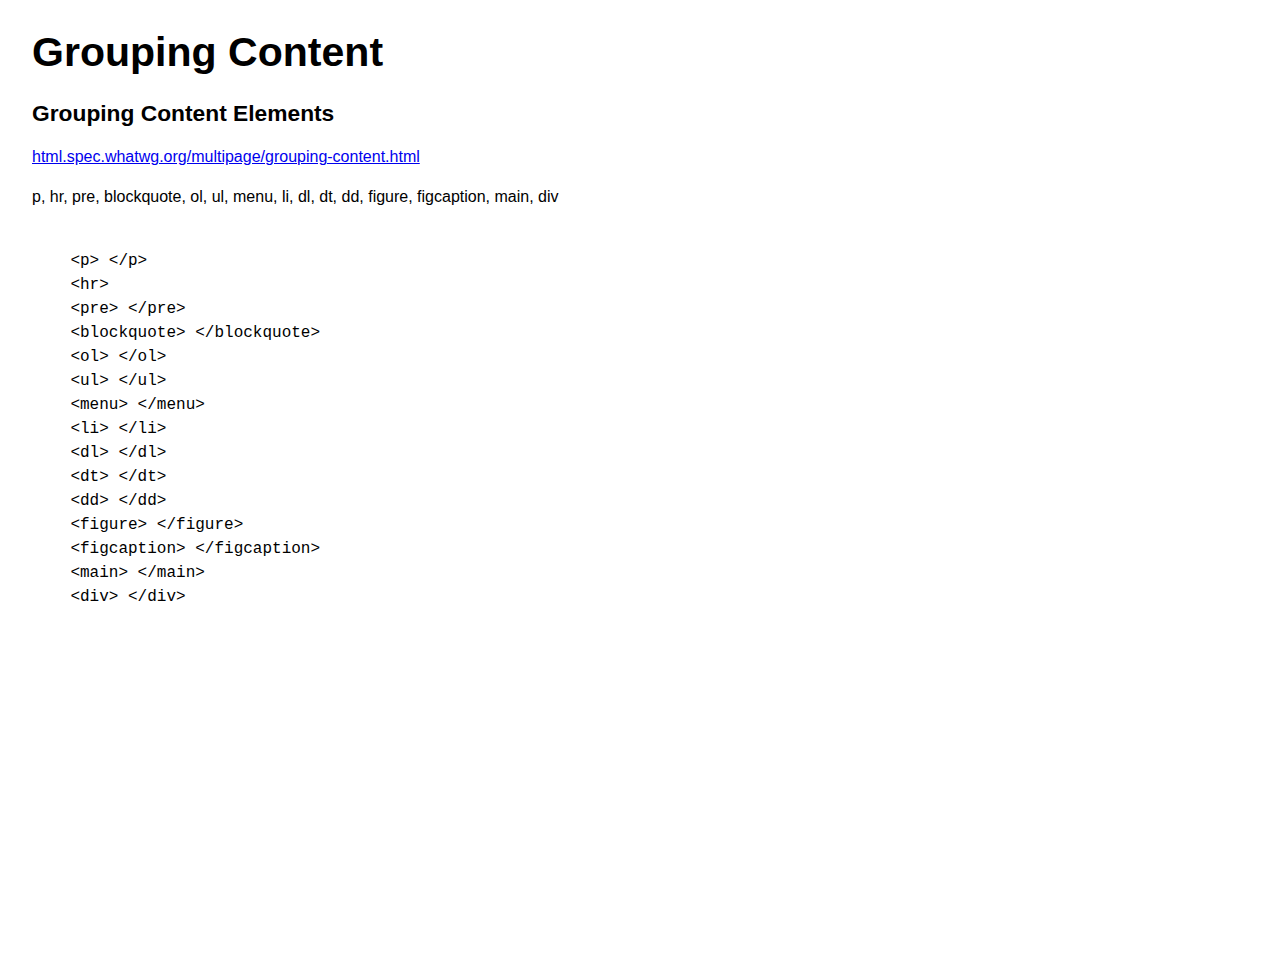
==== html/grouping.html @ b9f32ec7 "add tag elements for html" ====
<!DOCTYPE html>
<html lang="en">

  <head>
    <title>Grouping Content</title>
    <meta charset="utf-8" />
    <meta name="viewport" content="width=device-width, initial-scale=1.0" />
    <meta name="format-detection" content="telephone=no" />
    <link rel="stylesheet" href="../css/styles.css" />


  </head>

  <body>
    <header>
      <h1>Grouping Content</h1>
    </header>

    <nav>

    </nav>

    <main>
      
      <h2>Grouping Content Elements</h2>
      <p><a href="https://html.spec.whatwg.org/multipage/grouping-content.html">html.spec.whatwg.org/multipage/grouping-content.html</a></p>


     <p>p, hr, pre, blockquote, ol, ul, menu, li, dl, dt, dd, figure, figcaption, main, div</p>

    <pre><code>
    &lt;p&gt; &lt;/p&gt;
    &lt;hr&gt;
    &lt;pre&gt; &lt;/pre&gt;
    &lt;blockquote&gt; &lt;/blockquote&gt;
    &lt;ol&gt; &lt;/ol&gt;
    &lt;ul&gt; &lt;/ul&gt;
    &lt;menu&gt; &lt;/menu&gt;
    &lt;li&gt; &lt;/li&gt;
    &lt;dl&gt; &lt;/dl&gt;
    &lt;dt&gt; &lt;/dt&gt;
    &lt;dd&gt; &lt;/dd&gt;
    &lt;figure&gt; &lt;/figure&gt;
    &lt;figcaption&gt; &lt;/figcaption&gt;
    &lt;main&gt; &lt;/main&gt;
    &lt;div&gt; &lt;/div&gt;
    
  </code></pre>  
    </main>

    <aside>

    </aside>

    <footer>

    </footer>


  </body>

</html>
---- css/styles.css ----
/* line 1, Users/scottgruber/git/Workshops/academic-jumpstart/scss/utilities/_custom-properties.scss */
:root {
  --ucla-gold: #ffd100;
  --ucla-blue: #2774ae;
  --ucla-lightest-blue: #daebfe;
  --ucla-lighter-blue: #8bb8e8;
  --ucla-darker-blue: #005587;
  --ucla-darkest-blue: #003b5c;
  --ucla-darker-gold: #ffc72c;
  --ucla-darkest-gold: #ffb81c;
  --ucla-cyan: #0ff;
  --ucla-magenta: #ff00a5;
  --ucla-neon-green: #00ff87;
  --ucla-green: #32aa56;
  --ucla-yellow: #ff0;
  --ucla-purple: #8a69d4;
  --color-black: #000;
  --color-black-90: #1a1a1a;
  --color-black-80: #333;
  --color-black-70: #4d4d4d;
  --color-black-60: #666;
  --color-black-50: #808080;
  --color-black-40: #999;
  --color-black-30: #b3b3b3;
  --color-black-20: #ccc;
  --color-black-10: #e6e6e6;
  --color-white: #fff;
  --font-family: Helvetica, Arial, sans-serif;
  --font-family-display: --font-family;
  --font-family-system: -apple-system, BlinkMacSystemFont, "helvetica neue", helvetica, Ubuntu, roboto, noto, segoe ui, arial, sans-serif;
  --font-family-mono: Menlo, Consolas, Monaco, "Liberation Mono", "Lucida Console", monospace;
  --font-weight-thin: 100;
  --font-weight-extra-light: 200;
  --font-weight-light: 300;
  --font-weight: 400;
  --font-weight-medium: 500;
  --font-weight-semi-bold: 600;
  --font-weight-bold: 700;
  --font-weight-extra-bold: 800;
  --font-weight-black: 900;
  --text-scale-ratio: 1.125;
  --font-size-xxxx-display: 4.624rem;
  --font-size-xxx-display: 4.11rem;
  --font-size-xx-display: 3.653rem;
  --font-size-x-display: 2.887rem;
  --font-size-display: 2.566rem;
  --font-size-xxxx-large: 2.027rem;
  --font-size-xxx-large: 1.802rem;
  --font-size-xx-large: 1.602rem;
  --font-size-x-large: 1.424rem;
  --font-size-large: 1.266rem;
  --font-size-medium: 1.125rem;
  --font-size: 1rem;
  --font-size-small: 0.889rem;
  --font-size-x-small: 0.79rem;
  --line-height-text: 1.5;
  --line-height-display: 1.125;
  --line-height-alt: 1.25;
  --line-height: 1;
  --border-radius-x-small: .25rem;
  --border-radius-small: .5rem;
  --border-radius-medium: .75rem;
  --border-radius-large: 1rem;
  --border-radius-circle: 50%;
  --border-width-hairline: 1px;
  --border-width-thin: 2px;
  --border-width-thick: 4px;
  --border: var(--border-width-hairline) solid var(--blue);
  --border-thick-gold: var(--border-width-thick) solid var(--gold);
  --max-width: 90rem;
  --min-width: 60rem;
  --spacing-x-small: .25rem;
  --spacing-small: .5rem;
  --spacing: .75rem;
  --spacing-medium: 1rem;
  --spacing-large: 1.5rem;
  --spacing-xx-small: .125rem;
  --spacing-x-large: 2rem;
  --spacing-xx-large: 3rem;
  --bp-x-small: 18.75em;
  --bp-small: 30em;
  --bp-medium: 48em;
  --bp-large: 64em;
  --bp-x-large: 75em;
  --bp-xx-large: 87.5rem;
}

/* line 7, Users/scottgruber/git/Workshops/academic-jumpstart/scss/base/_sections.scss */
*,
*::before,
*::after {
  box-sizing: border-box;
}

/* line 13, Users/scottgruber/git/Workshops/academic-jumpstart/scss/base/_sections.scss */
body {
  color: var(--black-80);
  font-family: var(--font-family);
  font-size: var(--font-size);
  line-height: var(--line-height-text);
  margin: var(--spacing-x-large);
  max-width: var(--max-width);
  min-height: 100vh;
  scroll-behavior: smooth;
  text-rendering: optimizeSpeed;
}

/* line 31, Users/scottgruber/git/Workshops/academic-jumpstart/scss/base/_sections.scss */
article > * + * {
  margin-top: 1em;
}

/* line 6, Users/scottgruber/git/Workshops/academic-jumpstart/scss/base/_type-headings.scss */
h1,
h2,
h3,
h4,
h5,
h6 {
  font-weight: var(--font-weight-bold);
}

/* line 15, Users/scottgruber/git/Workshops/academic-jumpstart/scss/base/_type-headings.scss */
h1,
.h1 {
  font-size: var(--font-size-display);
  line-height: var(--line-height);
}

/* line 21, Users/scottgruber/git/Workshops/academic-jumpstart/scss/base/_type-headings.scss */
h2,
.h2 {
  font-size: var(--font-size-x-large);
  line-height: var(--line-height-display);
}

/* line 27, Users/scottgruber/git/Workshops/academic-jumpstart/scss/base/_type-headings.scss */
h3,
.h3 {
  font-size: var(--font-size-large);
  line-height: var(--line-height-display);
}

/* line 33, Users/scottgruber/git/Workshops/academic-jumpstart/scss/base/_type-headings.scss */
h4,
.h4 {
  font-size: var(--font-size-medium);
}

/* line 38, Users/scottgruber/git/Workshops/academic-jumpstart/scss/base/_type-headings.scss */
h5,
.h5 {
  font-size: var(--font-size);
}

/* line 43, Users/scottgruber/git/Workshops/academic-jumpstart/scss/base/_type-headings.scss */
h6,
.h6 {
  font-size: var(--font-size-small);
}

/* line 7, Users/scottgruber/git/Workshops/academic-jumpstart/scss/base/_type.scss */
::-moz-selection {
  background: var(--lightest-blue);
  text-shadow: none;
}
::selection {
  background: var(--lightest-blue);
  text-shadow: none;
}

/* line 12, Users/scottgruber/git/Workshops/academic-jumpstart/scss/base/_type.scss */
small,
.small,
.legal {
  font-size: var(--font-size-x-small);
}

/* line 18, Users/scottgruber/git/Workshops/academic-jumpstart/scss/base/_type.scss */
code {
  font-family: var(--font-family-mono);
}

/* line 9, Users/scottgruber/git/Workshops/academic-jumpstart/scss/base/_grouping.scss */
hr {
  display: block;
  height: 1px;
  border: 0;
  border-top: 1px solid var(--black-10);
  margin: 1em 0;
  padding: 0;
}

/* line 19, Users/scottgruber/git/Workshops/academic-jumpstart/scss/base/_grouping.scss */
ul[class],
ol[class] {
  list-style: none;
  margin: 0;
  padding: 0;
}

/* line 27, Users/scottgruber/git/Workshops/academic-jumpstart/scss/base/_grouping.scss */
figure,
figcaption {
  margin: 0;
  padding: 0;
}

/* line 8, Users/scottgruber/git/Workshops/academic-jumpstart/scss/base/_embedded.scss */
img {
  max-width: 100%;
  display: block;
}

/* line 9, Users/scottgruber/git/Workshops/academic-jumpstart/scss/base/_forms.scss */
input,
button,
textarea,
select {
  font: inherit;
}

/* line 6, Users/scottgruber/git/Workshops/academic-jumpstart/scss/base/_tables.scss */
table {
  border-collapse: collapse;
  margin: var(--spacing) 0;
  table-layout: fixed;
  width: 100%;
}

/* line 13, Users/scottgruber/git/Workshops/academic-jumpstart/scss/base/_tables.scss */
th {
  border-bottom: var(--border-style-thin);
  padding: var(--spacing) 0;
}

/* line 18, Users/scottgruber/git/Workshops/academic-jumpstart/scss/base/_tables.scss */
td {
  border-bottom: var(--border-style-thin);
  padding: var(--spacing);
}

/* line 23, Users/scottgruber/git/Workshops/academic-jumpstart/scss/base/_tables.scss */
td,
th,
tr {
  vertical-align: middle;
}

@media print {
  /* line 8, Users/scottgruber/git/Workshops/academic-jumpstart/scss/base/_print.scss */
  *,
  *:before,
  *:after {
    background: transparent !important;
    color: #000 !important;
    box-shadow: none !important;
    text-shadow: none !important;
  }
  /* line 17, Users/scottgruber/git/Workshops/academic-jumpstart/scss/base/_print.scss */
  a,
  a:visited {
    text-decoration: underline;
  }
  /* line 22, Users/scottgruber/git/Workshops/academic-jumpstart/scss/base/_print.scss */
  a[href]:after {
    content: " (" attr(href) ")";
  }
  /* line 26, Users/scottgruber/git/Workshops/academic-jumpstart/scss/base/_print.scss */
  abbr[title]:after {
    content: " (" attr(title) ")";
  }
  /* line 33, Users/scottgruber/git/Workshops/academic-jumpstart/scss/base/_print.scss */
  a[href^="#"]:after,
  a[href^="javascript:"]:after {
    content: "";
  }
  /* line 38, Users/scottgruber/git/Workshops/academic-jumpstart/scss/base/_print.scss */
  pre {
    white-space: pre-wrap !important;
  }
  /* line 42, Users/scottgruber/git/Workshops/academic-jumpstart/scss/base/_print.scss */
  pre,
  blockquote {
    border: 1px solid #999;
    page-break-inside: avoid;
  }
  /* line 51, Users/scottgruber/git/Workshops/academic-jumpstart/scss/base/_print.scss */
  thead {
    display: table-header-group;
  }
  /* line 55, Users/scottgruber/git/Workshops/academic-jumpstart/scss/base/_print.scss */
  tr,
  img {
    page-break-inside: avoid;
  }
  /* line 60, Users/scottgruber/git/Workshops/academic-jumpstart/scss/base/_print.scss */
  p,
  h2,
  h3 {
    orphans: 3;
    widows: 3;
  }
  /* line 67, Users/scottgruber/git/Workshops/academic-jumpstart/scss/base/_print.scss */
  h2,
  h3 {
    page-break-after: avoid;
  }
}

/* line 1, Users/scottgruber/git/Workshops/academic-jumpstart/scss/components/_typography.scss */
.standfirst,
.leadline {
  font-size: var(--font-size-large);
  line-height: var(--line-height-alt);
}
/*# sourceMappingURL=styles.css.map */
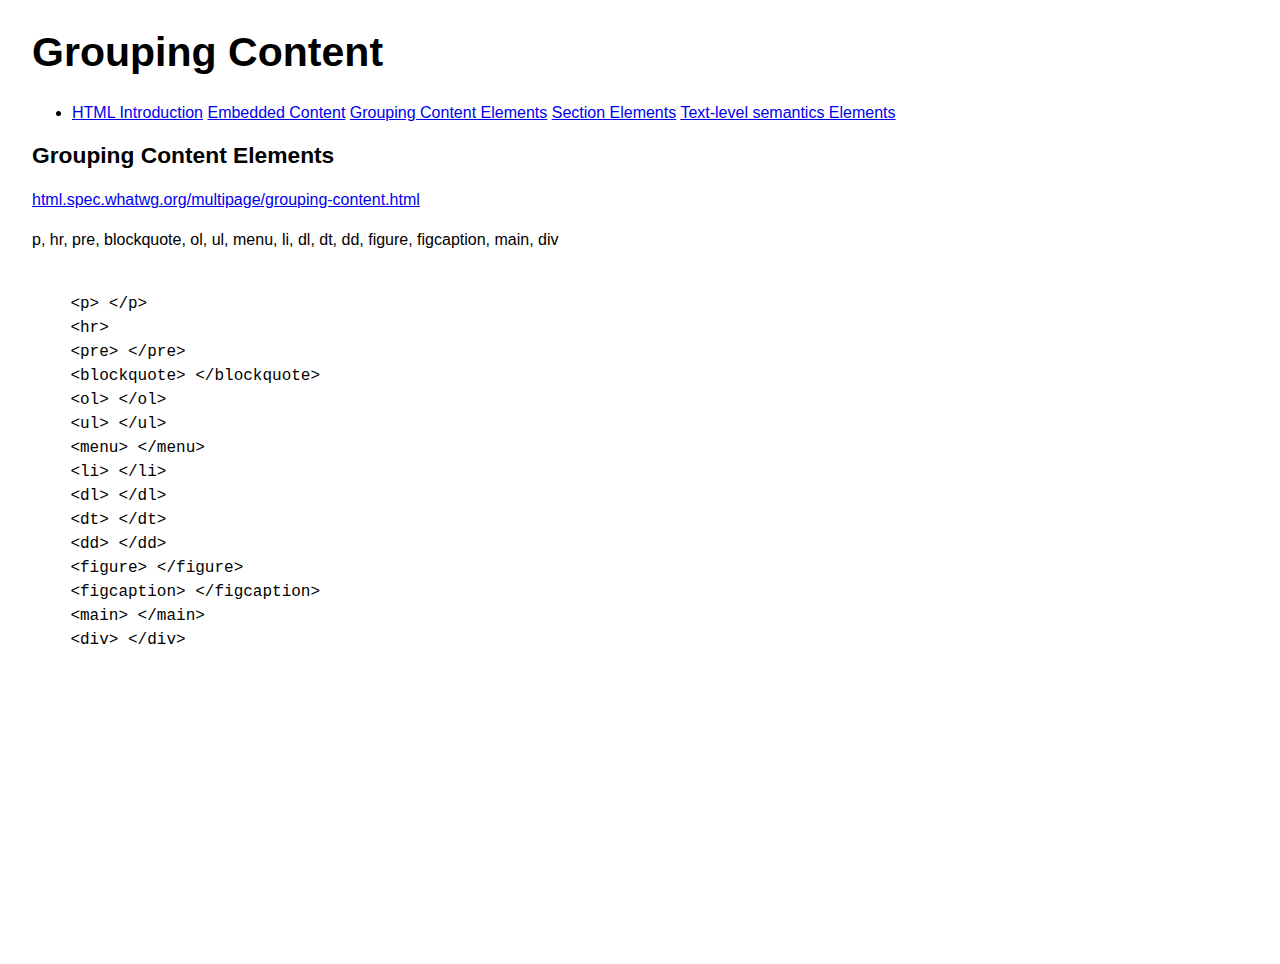
==== commit 5ec99806: "add nav links to html pages" ====
--- a/html/grouping.html
+++ b/html/grouping.html
@@ -17,7 +17,15 @@
     </header>
 
     <nav>
-
+        <ul>
+            <li>
+              <a href="index.html">HTML Introduction</a>
+              <a href="embedded.html">Embedded Content</a>
+              <a href="grouping.html">Grouping Content Elements</a>
+              <a href="sections.html">Section Elements</a>
+              <a href="text.html">Text-level semantics Elements</a>   
+            </li>
+          </ul>
     </nav>
 
     <main>
